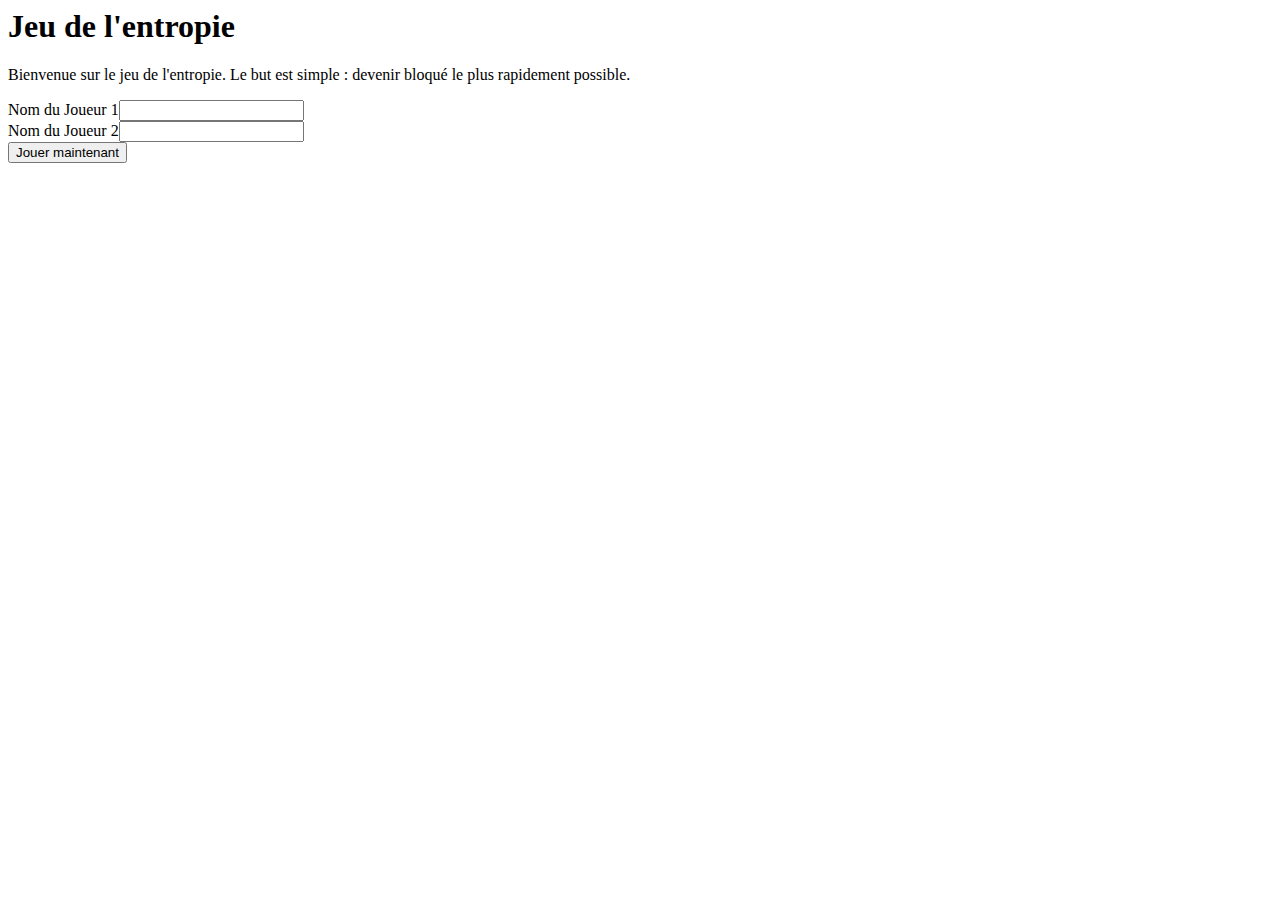
==== launcher.html @ 1d98c14c "MàJ" ====
<html>
	<head>
		<title>Jeu de l'Entropie</title>
		<meta charset="utf-8" />
	</head>

	<body>

		<h1>Jeu de l'entropie</h1>

		<p>Bienvenue sur le jeu de l'entropie. Le but est simple : devenir bloqué le plus rapidement possible.</p>

		<form action="Application.php" method="GET">
			<label>Nom du Joueur 1</label><input type="text" name="nomj1" /><br/>
			<label>Nom du Joueur 2</label><input type="text" name="nomj2" /><br/>
			<button onclick="lanceur">Jouer maintenant</button>
		</form>

	</body>
</html>
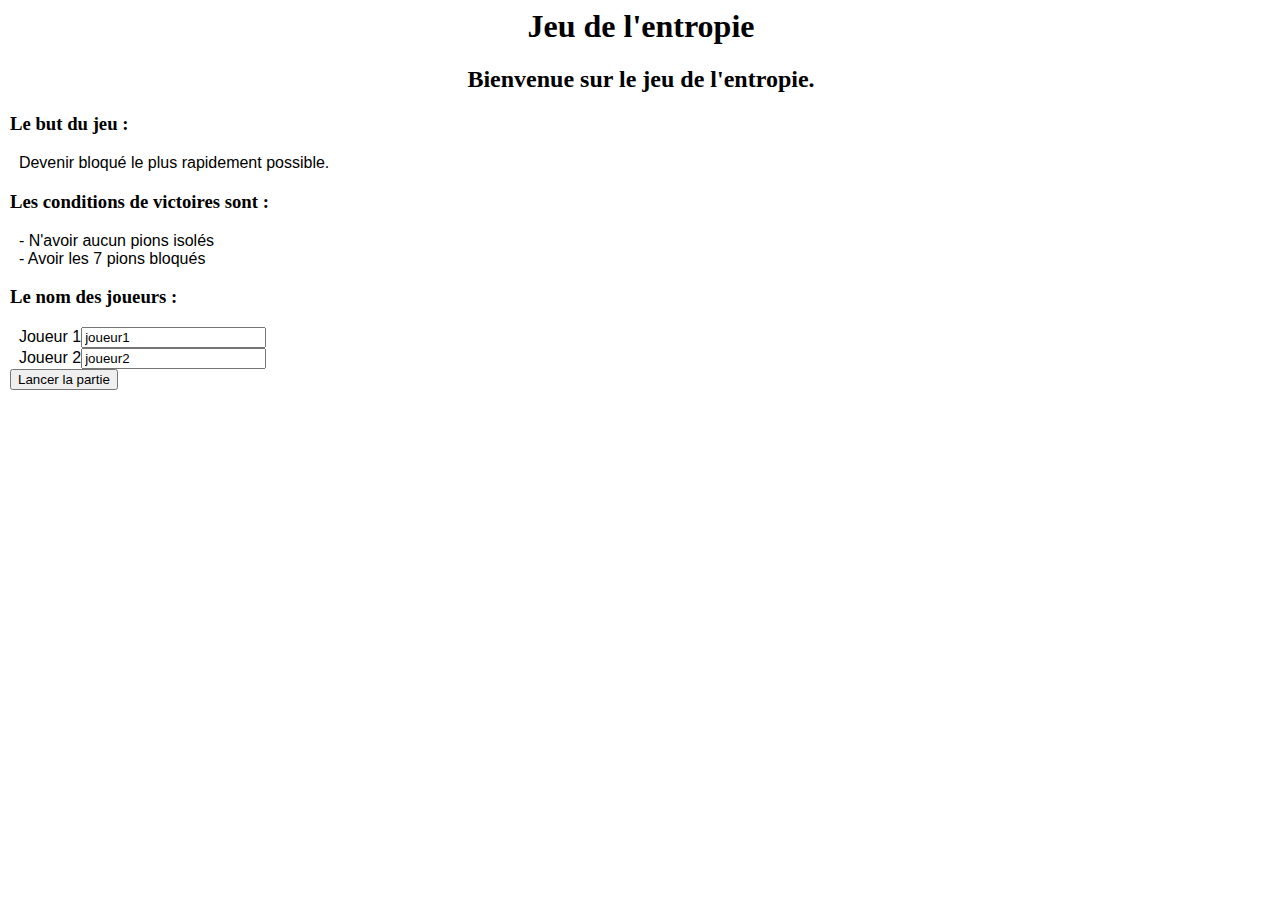
==== commit 3a0f424d: "[CSS] Major change" ====
--- a/launcher.html
+++ b/launcher.html
@@ -1,20 +1,28 @@
 <html>
-	<head>
-		<title>Jeu de l'Entropie</title>
-		<meta charset="utf-8" />
-	</head>
+<head>
+	<title>Jeu de l'Entropie</title>
+	<meta charset="utf-8" />
+	<link href="src/style/style.css" type="text/css" rel="stylesheet" media="all" />
+</head>
 
-	<body>
+<body id="launcher">
 
-		<h1>Jeu de l'entropie</h1>
+	<h1>Jeu de l'entropie</h1>
 
-		<p>Bienvenue sur le jeu de l'entropie. Le but est simple : devenir bloqué le plus rapidement possible.</p>
+	<h2>Bienvenue sur le jeu de l'entropie. </h2>
+	<h3>Le but du jeu :</h3>
+	<p>&nbsp;&nbsp;Devenir bloqué le plus rapidement possible.</p>
+	<h3>Les conditions de victoires sont :</h3>
+	<p>&nbsp;&nbsp;- N'avoir aucun pions isolés
+		<br/>&nbsp;&nbsp;- Avoir les 7 pions bloqués</p>
 
-		<form action="Application.php" method="GET">
-			<label>Nom du Joueur 1</label><input type="text" name="nomj1" /><br/>
-			<label>Nom du Joueur 2</label><input type="text" name="nomj2" /><br/>
-			<button onclick="lanceur">Jouer maintenant</button>
+		<h3>Le nom des joueurs :</h3>
+		<form action="src/Application.php" method="GET">
+			<label>&nbsp;&nbsp;Joueur 1</label><input type="text" name="nomj1" value="joueur1"/><br/>
+			<label>&nbsp;&nbsp;Joueur 2</label><input type="text" name="nomj2" value="joueur2"/><br/>
+			<input type="hidden" name="reset" value="1">
+			<button onclick="lanceur">Lancer la partie</button>
 		</form>
 
 	</body>
-</html>
+	</html>
--- a/src/style/style.css
+++ b/src/style/style.css
@@ -0,0 +1,128 @@
+body
+{
+    font-family: 'Lucida Sans Unicode', 'Lucida Grande', sans-serif, Arial;
+}
+#launcher
+{
+    margin-left: 10px;
+}
+
+a
+{
+    display: block;
+
+    width: 50px;
+    height: 50px;
+}
+
+h1,
+h2
+{
+    font-family: 'Bookman Old Style', serif;
+
+    text-align: center;
+}
+h3
+{
+    font-family: 'Bookman Old Style', serif;
+}
+
+
+.j1
+{
+    background-color: blue;
+}
+.j2
+{
+    background-color: green;
+}
+.null
+{
+    background-color: white;
+}
+.move
+{
+    background-color: lightgreen;
+}
+.partieFini
+{
+    background-color: yellow;
+}
+#info
+{
+    float: left;
+
+    width: 33%;
+    margin-left: 10px;
+
+    text-align: left;
+}
+#plateau
+{
+    top: 0;
+
+    float: left;
+
+    width: 33%;
+    margin: auto;
+    padding: auto;
+
+    text-align: center;
+}
+#plateau table
+{
+    margin: auto;
+    padding: auto;
+}
+#plateau #bouton
+{
+    float: center;
+
+    width: 50%;
+    margin: auto;
+    padding: auto;
+}
+#plateau #bouton #b1
+{
+    float: left;
+
+    width: 33%;
+    margin: auto;
+    padding: auto;
+}
+#plateau #bouton #b2
+{
+    float: right;
+
+    width: 33%;
+    margin: auto;
+    padding: auto;
+}
+#plateau #bouton #reset
+{
+    float: center;
+
+    width: 33%;
+    margin: auto;
+    padding: auto;
+}
+
+#score
+{
+    float: right;
+
+    width: 25%;
+
+    text-align: center;
+}
+#score table
+{
+    empty-cells: hide;
+    border-spacing: 20px 0;
+
+    text-align: center;
+}
+#score #left
+{
+    text-align: left;
+}
